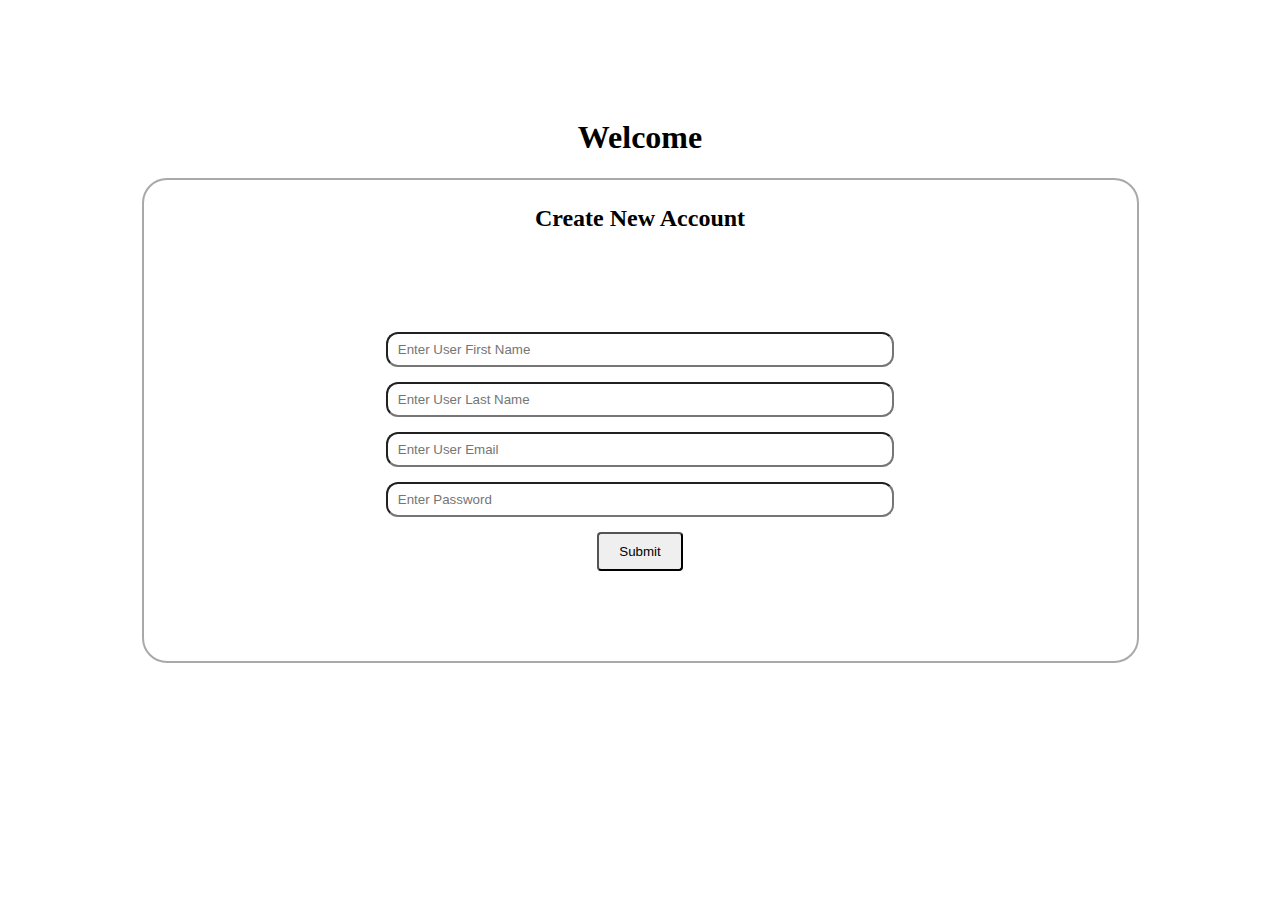
==== index.html @ b5cba81e "project-2" ====
<!DOCTYPE html>
<html lang="en">
<head>
    <meta charset="UTF-8">
    <meta name="viewport" content="width=device-width, initial-scale=1.0">
    <title>Signup</title>
    <link rel="stylesheet" href="css/signup.css">
</head>
<body>
    <section>
        <div class="container">
            <h1>Welcome</h1>
            <fieldset>
                <h2>Create New Account</h2>
                <form action="" id="form">
                    <input type="text" placeholder="Enter User First Name" id="fname">
                    <input type="text" placeholder="Enter User Last Name" id="lname">
                    <input type="email" placeholder="Enter User Email" id="email">
                    <input type="password" placeholder="Enter Password" id="password">
                    <button type="submit">Submit</button>
                </form>
            </fieldset>
        </div>
    </section>
    <script src="js/signup.js"></script>
</body>
</html>
---- css/signup.css ----
.container{
    max-width: 1140px;
    margin: auto;
}
section{
    padding: 90px 0;
    text-align: center;
}
fieldset{
    width: 85%;
    margin: auto;
    border: 2px solid darkgrey;
    border-radius: 25px;
}
form{
    text-align: center;
    padding: 80px 0;
}
input{
    width: 50%;
    margin-bottom: 15px;
    padding: 8px 10px;
    border-radius: 12px;
}
button{
    display: block;
    margin: auto;
    padding: 10px 20px;
    border-radius: 4px;
}
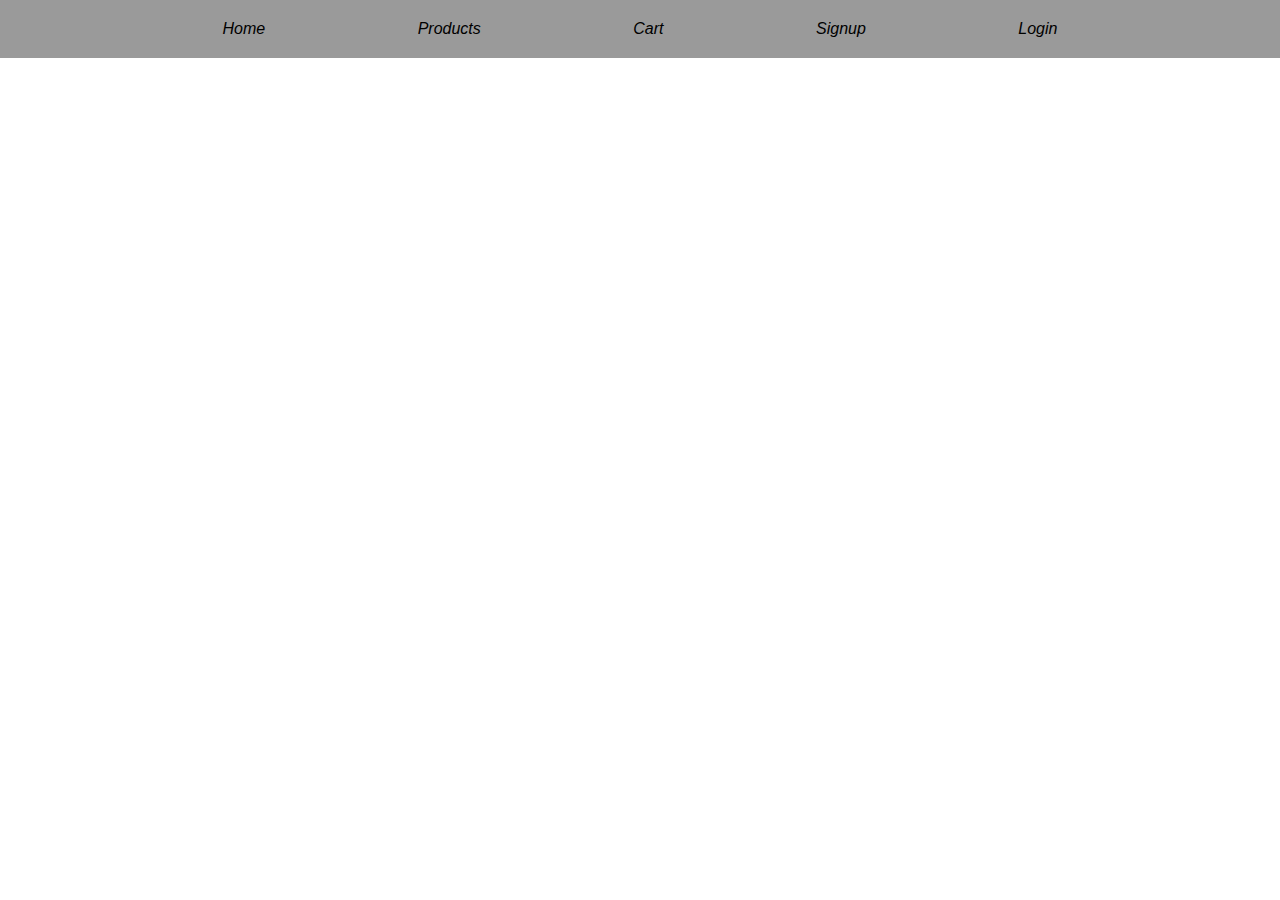
==== commit 2b8931e1: "project-2" ====
--- a/index.html
+++ b/index.html
@@ -1,27 +1,17 @@
 <!DOCTYPE html>
 <html lang="en">
+
 <head>
     <meta charset="UTF-8">
     <meta name="viewport" content="width=device-width, initial-scale=1.0">
-    <title>Signup</title>
-    <link rel="stylesheet" href="css/signup.css">
+    <title>Home</title>
+    <link rel="stylesheet" href="../css/nav.css">
+
 </head>
+
 <body>
-    <section>
-        <div class="container">
-            <h1>Welcome</h1>
-            <fieldset>
-                <h2>Create New Account</h2>
-                <form action="" id="form">
-                    <input type="text" placeholder="Enter User First Name" id="fname">
-                    <input type="text" placeholder="Enter User Last Name" id="lname">
-                    <input type="email" placeholder="Enter User Email" id="email">
-                    <input type="password" placeholder="Enter Password" id="password">
-                    <button type="submit">Submit</button>
-                </form>
-            </fieldset>
-        </div>
-    </section>
-    <script src="js/signup.js"></script>
+    <div id="nav"></div>
+
+    <script type="module" src="js/index.js"></script>
 </body>
 </html>--- a/css/nav.css
+++ b/css/nav.css
@@ -0,0 +1,26 @@
+*{
+    margin: 0;
+    padding: 0;
+    box-sizing: border-box;
+}
+header{
+    padding: 20px;
+    background-color: rgb(154, 154, 154);
+}
+ul,ol{
+    list-style: none;
+}
+a{
+    text-decoration: none;
+    font-style: oblique;
+    font-family: sans-serif;
+    color: black;
+}
+.container{
+    max-width: 1140px;
+    margin: auto;
+}
+nav ul{
+    display: flex;
+    justify-content: space-evenly;
+}